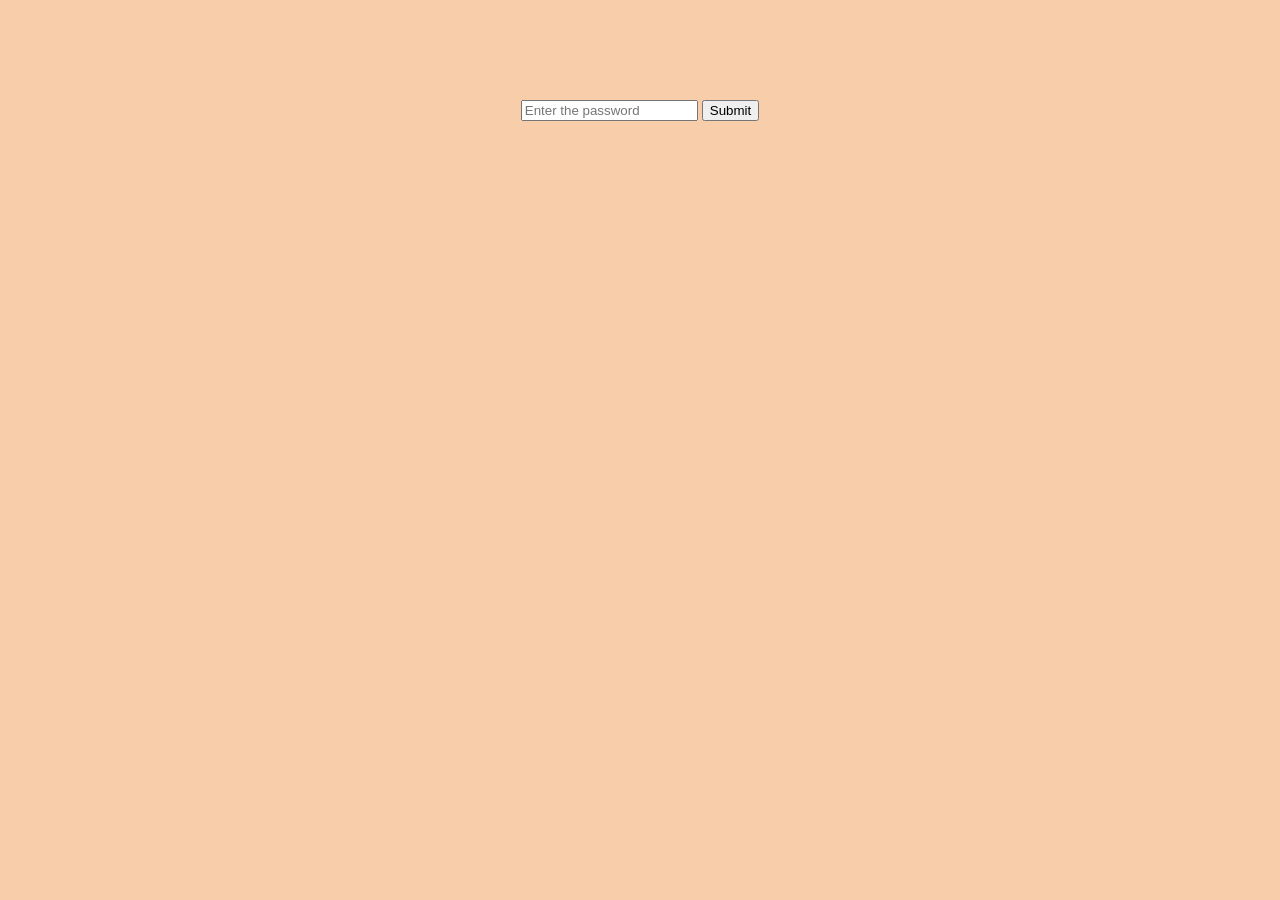
==== TTL/index.html @ 72e150af "adding files" ====
<!DOCTYPE html>
<html lang="en">
<head>
  <meta charset="UTF-8">
  <meta name="viewport" content="width=device-width, initial-scale=1.0">
  <link rel="stylesheet" href="styles.css">
  <link rel="preconnect" href="https://fonts.googleapis.com">
<link rel="preconnect" href="https://fonts.gstatic.com" crossorigin>
<link href="https://fonts.googleapis.com/css2?family=Raleway:ital,wght@0,100;0,200;0,300;0,400;0,500;0,600;0,700;0,800;0,900;1,100;1,200;1,300;1,400;1,500;1,600;1,700;1,800;1,900&display=swap" rel="stylesheet">
  <title>Twisted Tea-Lympics</title>
</head>
<body>
    <div id="password-form">
        <input type="password" id="password-input" placeholder="Enter the password">
        <button id="submit-button">Submit</button>
      </div>

      <div id="content" style="display: none;">
  <header>
    <img id="tealympicsImage" src="Tea-lympics.png" alt="Twisted Tea-Lympics">
  </header>

  <section id="event-description">
    <h2>Welcome to the Twisted Tea-Lympics!</h2>
    <p>We're turning a small Brooklyn backyard into a high-stakes arena where teams will compete in a tournament of drinking games. Get ready for a twisted time with Twisted Tea!</p>
  </section>

  <section id="games">
    <h2>Games</h2>
    <div class="game">
      <h3>3-2-1 Tea Pong</h3>
      <p>A traditional game of 2v2 beer pong, but with a twist! Set up with only 6 cups instead of 10.</p>
    </div>
    <div class="game">
      <h3>Grab Cup (NO SLAP!)</h3>
      <p>Traditional rules for slap cup, but instead of slapping, grab the cup when you bounce on someone and place it in your team's pile. Each cup grabbed earns your team 1 point.</p>
    </div>
    <div class="game">
      <h3>Flip Cup</h3>
      <p>A full team game for all 4 members. You know the rules. Best of 3.</p>
    </div>
    <div class="game">
      <h3>Chandelier</h3>
      <p>Bounce the ball and flip. Each player has 3 lives. Don't squander them!</p>
    </div>
    <div class="game">
      <h3>FINAL GAME: SHOTEA</h3>
      <p>To be explained at the sparkler lighting ceremony.</p>
    </div>
  </section>

  <section id="teams">
    <h2>Teams</h2>
    <ul>
      <li class="team-peach">PEACH</li>
      <li class="team-raspberry">RASPBERRY</li>
      <li class="team-light">LIGHT</li>
      <li class="team-half-half">HALF & HALF</li>
      <li class="team-huckleberry">HUCKLE</li>
      <li class="team-blackberry">BLACKBERRY</li>
      <li class="team-mango">MANGO</li>
      <li class="team-og">OG</li>
    </ul>
  </section>

  <section id="event-details">
    <div class="detail">
      <h3>Date</h3>
      <p>May 25, 2023</p>
    </div>
    <div class="detail">
      <h3>Time</h3>
      <p>Sparkler Lighting Ceremony: 6:00 PM</p>
      <p>Games Begin: 6:30 PM</p>
    </div>
    <div class="detail">
      <h3>Location</h3>
      <p>Casa Cali</p>
    </div>
    <div class="detail">
      <h3>Pizza</h3>
      <p>Pizza will be provided for participants in the games.</p>
      <img id="pizza" src="pizza.png" alt="Pizza">
    </div>
  </section>

  <section id="rsvp">
    <h2>RSVP</h2>
    <iframe src="https://docs.google.com/forms/d/e/1FAIpQLSdoFT2Inkq1MV3KudTToRWyoxd-yIfCiVBl_wZFbsNjQBRSNQ/viewform?embedded=true" width="640" height="686" frameborder="0" marginheight="0" marginwidth="0">Loading…</iframe>
  </section>
  <script src="script.js"></script>
</body>
</html>
</div>
---- TTL/styles.css ----
body {
  background-image: url("2.png");  
  background-color: #f8cda9; /* Twisted Tea Peach */
    color: #fff;
    margin: 0;
    padding: 0;
    font-family: "Raleway", sans-serif;
  }
  
  header {
    text-align: center;
    padding: 20px;
  }
  
  #event-description {
    text-align: center;
    padding: 20px;
  }
  
  #games {
    text-align: center;
    padding: 20px;
  }
  
  .game {
    margin-bottom: 20px;
  }
  
  #teams {
    text-align: center;
    padding: 20px;
  }
  
  ul {
    display: flex;
    flex-wrap: wrap;
    justify-content: center;
    list-style: none;
    padding: 0;
  }
  
  li {
    display: flex;
    align-items: center;
    justify-content: center;
    width: 120px;
    height: 120px;
    margin: 10px;
    font-weight: bold;
    font-size: 18px;
    border-radius: 50%;
  }
  
  .team-peach {
    background-color: #ffb476; /* Twisted Tea Peach */
  }
  
  .team-raspberry {
    background-color: #ff92af; /* Twisted Tea Raspberry */
  }
  
  .team-light {
    background-color: #74573a; /* Twisted Tea Light */
  }
  
  .team-half-half {
    background-color: #71afac; /* Twisted Tea Half & Half */
  }
  
  .team-huckleberry {
    background-color: #9abeda; /* Twisted Tea Huckleberry */
  }
  
  .team-blackberry {
    background-color: #8c79aa; /* Twisted Tea Blackberry */
  }
  
  .team-mango {
    background-color: #ffc845; /* Twisted Tea Mango */
  }
  
  .team-og {
    background-color: #d0c743; /* Twisted Tea Original */
  }
  
  #event-details {
    display: flex;
    justify-content: space-between;
    align-items: center;
    text-align: center;
    padding: 20px;
  }
  
  .detail {
    flex: 1;
    margin: 10px;
  }
  
  #rsvp {
    text-align: center;
    padding: 20px;
  }
      
      form {
        display: flex;
        flex-direction: column;
        align-items: center;
      }
      
      label {
        margin-top: 10px;
      }
      
      input[type="text"],
      input[type="email"],
      input[type="number"] {
        width: 200px;
        padding: 5px;
        margin-top: 5px;
      }
      
      input[type="submit"] {
        background-color: #ff92af; /* Twisted Tea Raspberry */
        color: #fff;
        border: none;
        padding: 10px 20px;
        margin-top: 10px;
        cursor: pointer;
      }
      
      input[type="submit"]:hover {
        background-color: #e85c79; /* Twisted Tea Raspberry (dark) */
      }

      #tealympicsImage{
        width: 80%;
      }

      #pizza{
        width: 30%;
      }

      #password-form {
        text-align: center;
        margin-top: 100px;
      }
      
      #content {
        text-align: center;
        margin-top: 50px;
      }
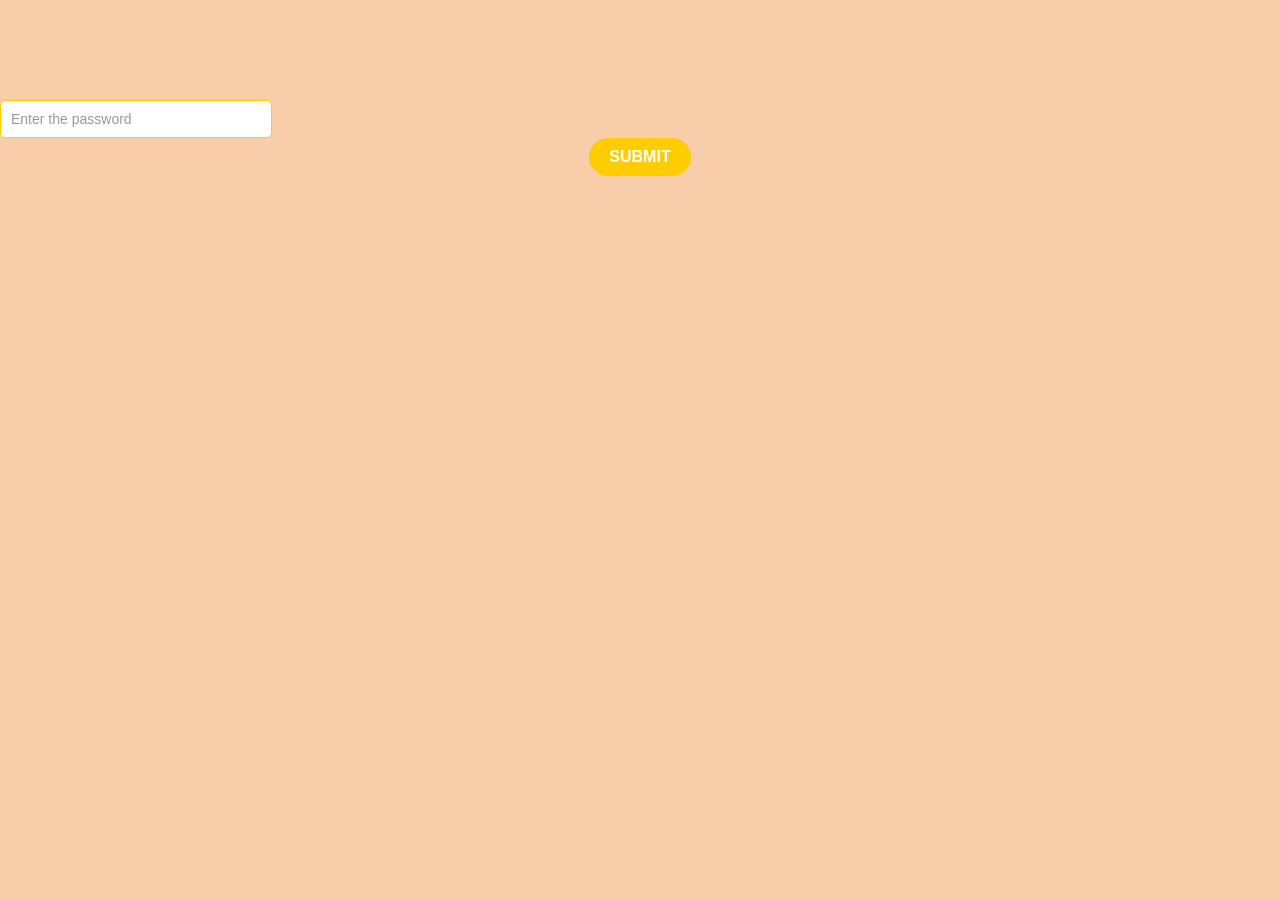
==== commit f35191ee: "added location info" ====
--- a/TTL/index.html
+++ b/TTL/index.html
@@ -66,7 +66,7 @@
   <section id="event-details">
     <div class="detail">
       <h3>Date</h3>
-      <p>May 25, 2023</p>
+      <p>Saturday, August 26, 2023</p>
     </div>
     <div class="detail">
       <h3>Time</h3>
@@ -76,6 +76,8 @@
     <div class="detail">
       <h3>Location</h3>
       <p>Casa Cali</p>
+      <p>Bensonhurst, Brooklyn</p>
+      <p>Near N and F Trains</p>
     </div>
     <div class="detail">
       <h3>Pizza</h3>
@@ -86,7 +88,7 @@
 
   <section id="rsvp">
     <h2>RSVP</h2>
-    <iframe src="https://docs.google.com/forms/d/e/1FAIpQLSdoFT2Inkq1MV3KudTToRWyoxd-yIfCiVBl_wZFbsNjQBRSNQ/viewform?embedded=true" width="640" height="686" frameborder="0" marginheight="0" marginwidth="0">Loading…</iframe>
+    <iframe id="googleForm" src="https://docs.google.com/forms/d/e/1FAIpQLSdoFT2Inkq1MV3KudTToRWyoxd-yIfCiVBl_wZFbsNjQBRSNQ/viewform?embedded=true" height="686" frameborder="0" marginheight="0" marginwidth="0">Loading…</iframe>
   </section>
   <script src="script.js"></script>
 </body>
--- a/TTL/styles.css
+++ b/TTL/styles.css
@@ -148,4 +148,47 @@
       #content {
         text-align: center;
         margin-top: 50px;
+      }
+
+      #googleForm{
+        width: 95%;
+      }
+
+      #submit-button {
+        padding: 10px 20px;
+        font-size: 16px;
+        font-weight: bold;
+        text-align: center;
+        text-transform: uppercase;
+        border: none;
+        cursor: pointer;
+        transition: background-color 0.3s ease;
+        background-color: #ffcc00; /* Twisted Tea yellow */
+        color: #ffffff; /* White text */
+        border-radius: 30px;
+      }
+      
+      /* Hover state */
+      #submit-button:hover {
+        background-color: #ff9900; /* Darker yellow */
+      }
+      
+      /* Active state */
+      #submit-button:active {
+        background-color: #ff6600; /* Orange */
+      }
+      
+      /* Password input */
+      #password-input {
+        display: block;
+        width: 250px;
+        padding: 10px;
+        font-size: 14px;
+        border: 1px solid #ffcc00; /* Twisted Tea yellow */
+        border-radius: 5px;
+      }
+      
+      /* Placeholder text color */
+      #password-input::placeholder {
+        color: #999999; /* Light gray */
       }
